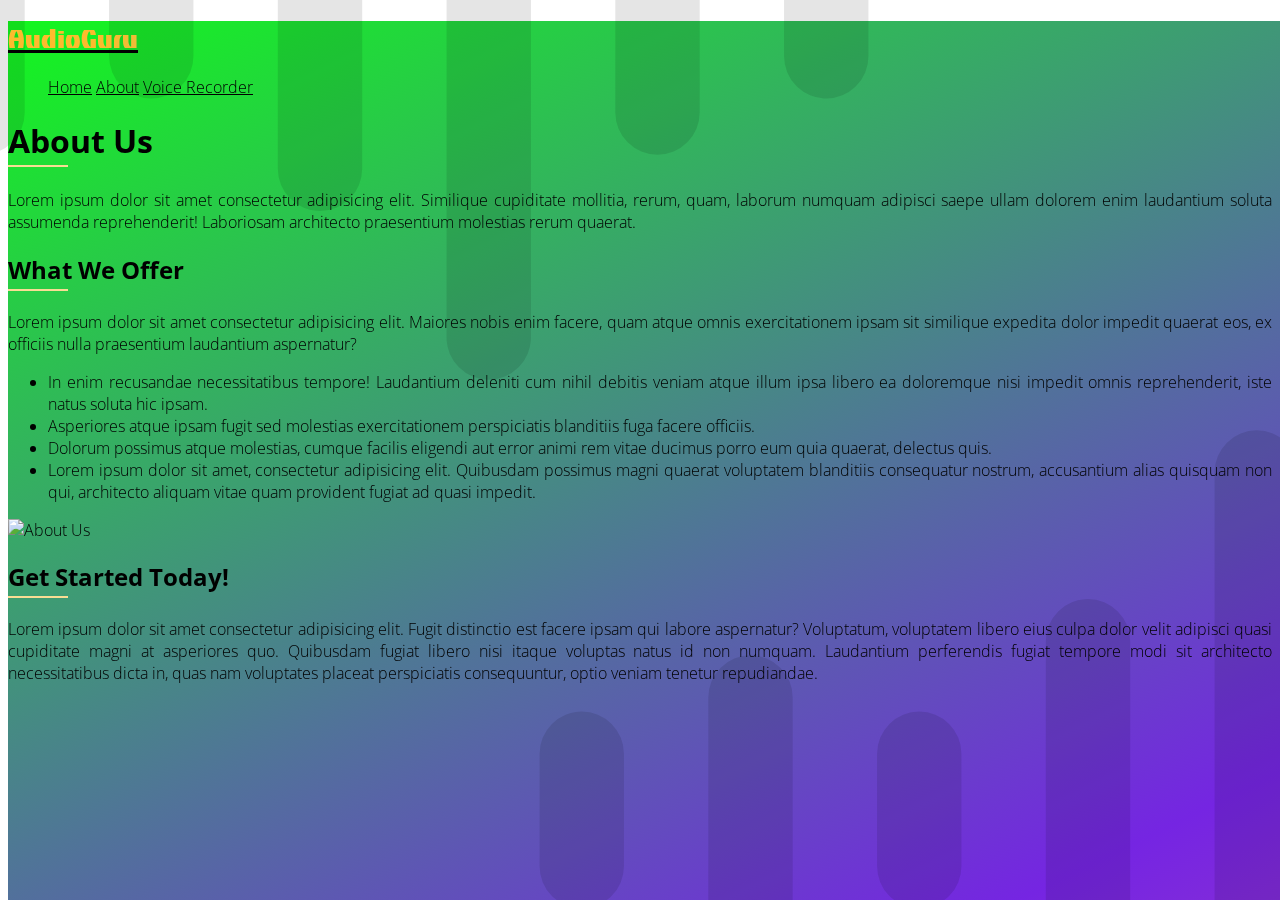
==== about.html @ 9f1d296e "voice recorder website" ====
<!DOCTYPE html>
<html lang="en">
<head>
    <meta charset="UTF-8">
    <meta name="viewport" content="width=device-width, initial-scale=1.0">
    <title>Speech To Text</title>

    <!-- Bootstrap CSS -->
    <link href="https://cdn.jsdelivr.net/npm/bootstrap@5.0.2/dist/css/bootstrap.min.css" rel="stylesheet" integrity="sha384-EVSTQN3/azprG1Anm3QDgpJLIm9Nao0Yz1ztcQTwFspd3yD65VohhpuuCOmLASjC" crossorigin="anonymous">

    <!-- Font Awesome -->
    <link rel="stylesheet" href="https://cdnjs.cloudflare.com/ajax/libs/font-awesome/6.5.1/css/all.min.css" integrity="sha512-DTOQO9RWCH3ppGqcWaEA1BIZOC6xxalwEsw9c2QQeAIftl+Vegovlnee1c9QX4TctnWMn13TZye+giMm8e2LwA==" crossorigin="anonymous" referrerpolicy="no-referrer" />

    <!-- Custom CSS -->
    <link rel="stylesheet" href="/css/style.css">
</head>
<body>
<div class="gradient"></div>
  <img class="image-bg1" src="/img/image-bg.svg">
  <img class="image-bg2" src="/img/image-bg.svg">
    <nav class="navbar navbar-expand-lg">
        <div class="container-fluid ms-5 me-5">
            <a class="navbar-brand text-white fs-5" href="index.html"><h1 class="tac-one-regular">AudioGuru</h1></a> <!-- Navbar Brand -->
            <div class="collapse navbar-collapse d-flex justify-content-end" id="navbarNavDropdown">
                    <ul class="navbar-nav fw-bold">
                        <li class="nav-item me-4">
                            <a class="nav-link text-white fs-5" href="index.html">Home</a>
                        </li>
                        <li class="nav-item ms-3 me-3">
                            <a class="nav-link text-white fs-5" href="about.html">About</a>
                        </li>
                        <li class="nav-item ms-3">
                            <a class="nav-link text-white fs-5" href="speech.html">Voice Recorder</a>
                        </li>
                    </ul>
            </div>
        </div>
    </nav>

    <main>

        <div class="container">
            <div class="row text-white">
                <div class="header mt-3">
                    <h1 class="underline">About Us</h1>
                    <p class="letter-spacing fw-bold">Lorem ipsum dolor sit amet consectetur adipisicing elit. Similique cupiditate mollitia, rerum, quam, laborum numquam adipisci saepe ullam dolorem enim laudantium soluta assumenda reprehenderit! Laboriosam architecto praesentium molestias rerum quaerat.</p>
                </div>
                
                <div class="col-md-6 mt-4">
                    <h2 class="underline">What We Offer</h2>
                    <p class="letter-spacing">Lorem ipsum dolor sit amet consectetur adipisicing elit. Maiores nobis enim facere, quam atque omnis   exercitationem ipsam sit similique expedita dolor impedit quaerat eos, ex officiis nulla praesentium laudantium aspernatur?</p>
                    <ul class="letter-spacing">
                        <li>In enim recusandae necessitatibus tempore! Laudantium deleniti cum nihil debitis veniam atque illum ipsa libero ea doloremque nisi impedit omnis reprehenderit, iste natus soluta hic ipsam.</li>
                        <li>Asperiores atque ipsam fugit sed molestias exercitationem perspiciatis blanditiis fuga facere officiis.</li>
                        <li>Dolorum possimus atque molestias, cumque facilis eligendi aut error animi rem vitae ducimus porro eum quia quaerat, delectus quis.</li>
                        <li>Lorem ipsum dolor sit amet, consectetur adipisicing elit. Quibusdam possimus magni quaerat voluptatem blanditiis consequatur nostrum, accusantium alias quisquam non qui, architecto aliquam vitae quam provident fugiat ad quasi impedit.</li>
                    </ul>
                </div>

                <div class="col-md-6 d-flex justify-content-center mt-5">
                    <img class="ms-3 w-100 h-100 d-inline-block rounded" src="/img/image.jpg" alt="About Us">
                </div>

                <div class="mt-4">
                    <h2 class="underline">Get Started Today!</h2>
                    <p class="letter-spacing">Lorem ipsum dolor sit amet consectetur adipisicing elit. Fugit distinctio est facere ipsam qui labore aspernatur? Voluptatum, voluptatem libero eius culpa dolor velit adipisci quasi cupiditate magni at asperiores quo.
                    Quibusdam fugiat libero nisi itaque voluptas natus id non numquam. Laudantium perferendis fugiat tempore modi sit architecto necessitatibus dicta in, quas nam voluptates placeat perspiciatis consequuntur, optio veniam tenetur repudiandae.</p>
                </div>
            </div>
        </div>
    </main>
</body>
</html>
---- css/style.css ----
@import url('https://fonts.googleapis.com/css2?family=Tac+One&display=swap');
@import url('https://fonts.googleapis.com/css2?family=Open+Sans:ital,wght@0,300..800;1,300..800&family=Tac+One&display=swap');



body {
  font-family: "Open Sans", sans-serif;
  font-optical-sizing: auto;
  font-weight: 300;
  font-style: normal;
  font-variation-settings:
    "wdth" 100;
}

.tac-one-regular {
  font-family: "Tac One", sans-serif;
  font-weight: 400;
  font-style: normal;
  background: radial-gradient(circle, rgba(34,193,195,1) 7%, rgba(253,187,45,1) 85%);
  -webkit-background-clip: text; /* For Safari */
  background-clip: text;
  color: transparent;
}


.gradient {
	width: 100vw;
	height: 100vh;
	background: linear-gradient(334deg, #fd6a8a, #7525e2, #13f71e);
	background-size: 180% 180%;
	animation: gradient-animation 6s ease infinite;
  position: fixed;
  z-index: -1;
}

.image-bg1{
  opacity: 0.10;
  height: 150vh;
  width: 120%;
  bottom: 25%;
  right: 15%;
  position: fixed;
  z-index: -1;

}

.image-bg2{
  opacity: 0.10;
  height: 150vh;
  width: 120%;
  left: 25%;
  top: 15%;
  position: fixed;
  z-index: -1;

}

@keyframes gradient-animation {
	0% {
		background-position: 0% 50%;
	}
	50% {
		background-position: 100% 50%;
	}
	100% {
		background-position: 0% 50%;
	}
}

.logo {
  width: 40px;
  height: auto; 
  margin-right: 10px; 
}

.navbar-brand ,.nav-link{
    color: black;
}

.nav-item {
  display: inline-block;
  position: relative;
  color: rgba(253,187,45,1) ;
}

.nav-item::after {
  content: '';
  position: absolute;
  width: 100%;
  transform: scaleX(0);
  height: 2px;
  bottom: 0;
  left: 0;
  background-color: rgba(253,187,45,1) ;
  transform-origin: bottom right;
  transition: transform 0.25s ease-out;
}

.nav-item:hover::after {
  transform: scaleX(1);
  transform-origin: bottom left;
}

.box{
  padding: 20px;
  width: 70%;
  max-width: 100%;
  flex-direction: column;
}

.highlight{
  padding: 20px;
  text-align: justify;
  border: 3px solid #ffff;
}

.letter-spacing{
  text-align: justify;
}

.font-size{
  font-size: 1.5rem;
}

.overlay-bg {
  position: fixed; /* Position the overlay relative to the viewport */
  top: 0;
  left: 0;
  width: 100%;
  height: 100%;
  background-color: rgba(0, 0, 0, 0.5); /* Semi-transparent black overlay */
  z-index: -1; /* Ensure the overlay appears behind other content */
}

.text-area{
  width: 100%;
  text-align: justify;
}

.shadow{
  background-color: rgba(253,187,45,1);
  position: fixed;
  z-index: -1;
  bottom: 3px;
  right: -3px;
}

.controls{
  display: flex;
  flex-direction: row;
  position: fixed;
  gap: 10px;
;
}

audio{
  border-radius: 5px !important;
  background-color: #f2f6f9;
}
.behave{
  z-index: -1;
  position: relative;
}

.underline::after {
  content: "";
  display: block;
  width: 60px;
  padding-top: 3px;
  border-bottom: 2px solid #f9dd94;
}
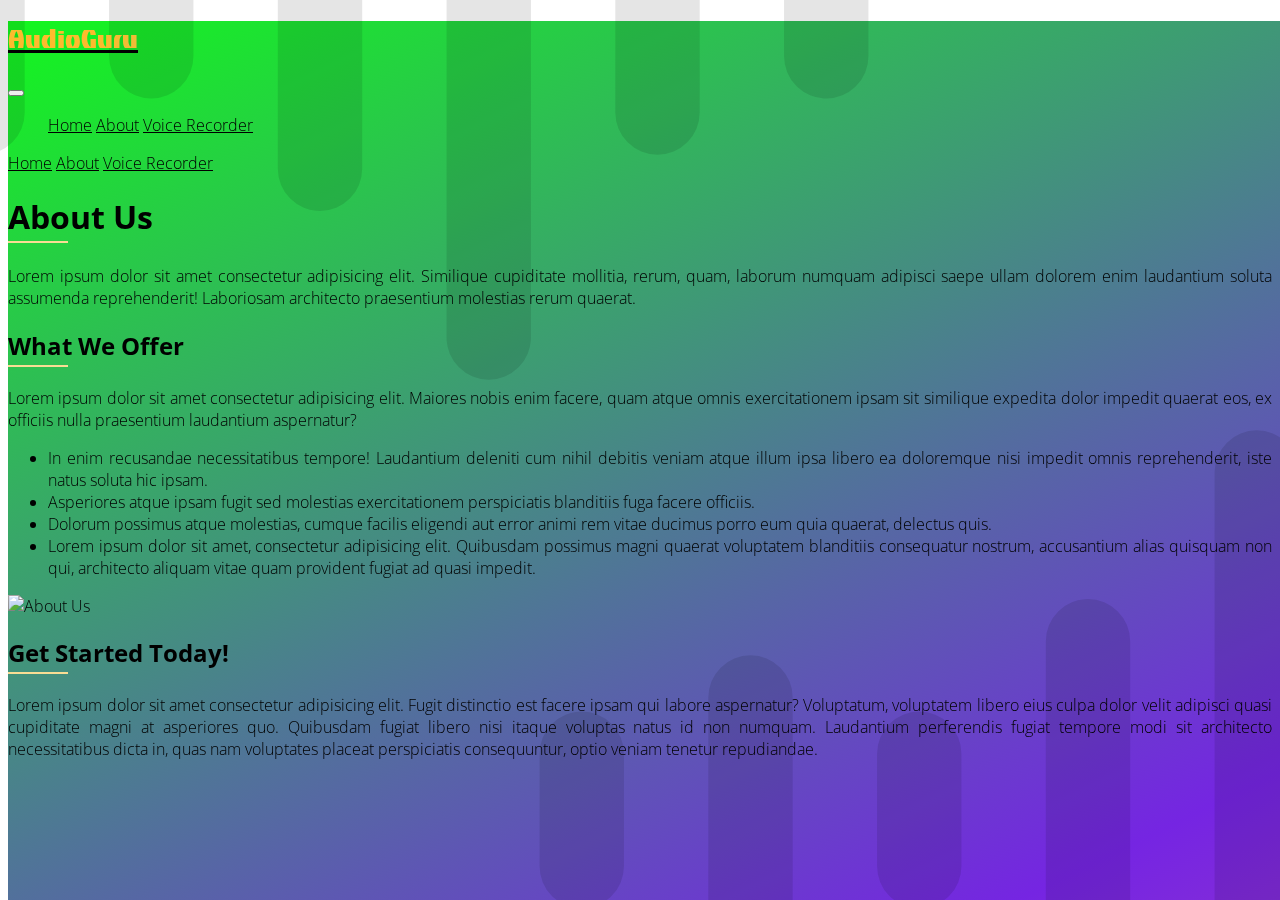
==== commit e43bccb1: "change navbar for about.html" ====
--- a/about.html
+++ b/about.html
@@ -18,24 +18,34 @@
 <div class="gradient"></div>
   <img class="image-bg1" src="/img/image-bg.svg">
   <img class="image-bg2" src="/img/image-bg.svg">
-    <nav class="navbar navbar-expand-lg">
-        <div class="container-fluid ms-5 me-5">
-            <a class="navbar-brand text-white fs-5" href="index.html"><h1 class="tac-one-regular">AudioGuru</h1></a> <!-- Navbar Brand -->
-            <div class="collapse navbar-collapse d-flex justify-content-end" id="navbarNavDropdown">
-                    <ul class="navbar-nav fw-bold">
-                        <li class="nav-item me-4">
-                            <a class="nav-link text-white fs-5" href="index.html">Home</a>
-                        </li>
-                        <li class="nav-item ms-3 me-3">
-                            <a class="nav-link text-white fs-5" href="about.html">About</a>
-                        </li>
-                        <li class="nav-item ms-3">
-                            <a class="nav-link text-white fs-5" href="speech.html">Voice Recorder</a>
-                        </li>
-                    </ul>
+  
+  <nav class="navbar navbar-expand-lg navbar-dark">
+    <div class="container-fluid ms-3 me-3">
+        <a class="navbar-brand fs-4" href="index.html"><h1 class="tac-one-regular">AudioGuru</h1></a>
+        <button class="navbar-toggler" type="button" data-bs-toggle="collapse" data-bs-target="#navbarNavDropdown" aria-controls="navbarNavDropdown" aria-expanded="false" aria-label="Toggle navigation">
+            <span class="navbar-toggler-icon"></span>
+        </button>
+        <div class="collapse navbar-collapse" id="navbarNavDropdown">
+            <ul class="navbar-nav ms-auto fw-bold">
+                <li class="nav-item me-3">
+                    <a class="nav-link fs-5 text-white" href="index.html">Home</a>
+                </li>
+                <li class="nav-item me-3">
+                    <a class="nav-link fs-5 text-white" href="about.html">About</a>
+                </li>
+                <li class="nav-item">
+                    <a class="nav-link fs-5 text-white" href="speech.html">Voice Recorder</a>
+                </li>
+            </ul>
+            <!-- Menu items to be displayed in the hamburger menu -->
+            <div class="navbar-nav d-lg-none"> <!-- Display only on mobile devices -->
+                <a class="nav-link fs-5" href="#">Home</a>
+                <a class="nav-link fs-5" href="about.html">About</a>
+                <a class="nav-link fs-5" href="speech.html">Voice Recorder</a>
             </div>
         </div>
-    </nav>
+    </div>
+</nav>
 
     <main>
 
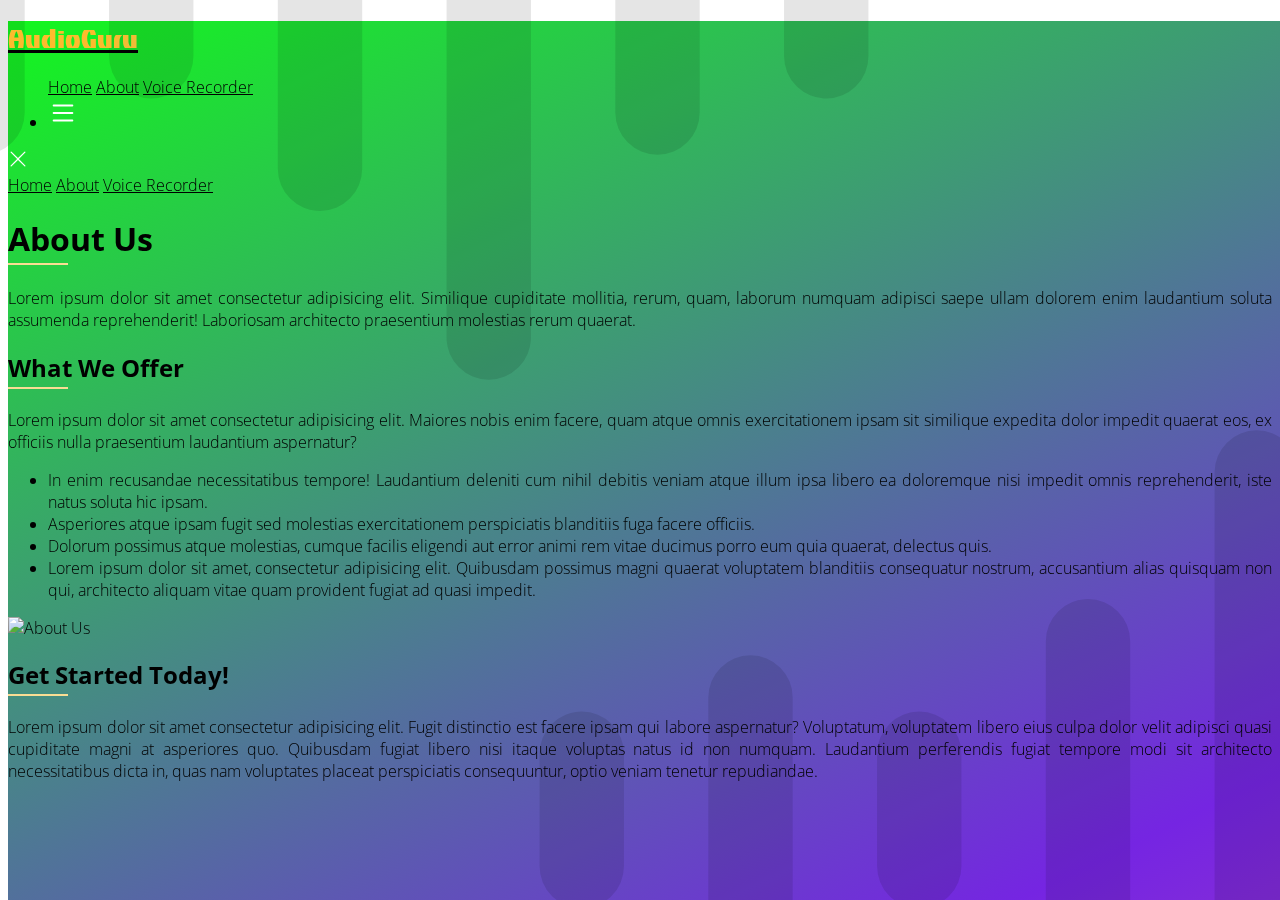
==== commit bc918493: "create hamburger menu in about.html" ====
--- a/about.html
+++ b/about.html
@@ -22,28 +22,54 @@
   <nav class="navbar navbar-expand-lg navbar-dark">
     <div class="container-fluid ms-3 me-3">
         <a class="navbar-brand fs-4" href="index.html"><h1 class="tac-one-regular">AudioGuru</h1></a>
-        <button class="navbar-toggler" type="button" data-bs-toggle="collapse" data-bs-target="#navbarNavDropdown" aria-controls="navbarNavDropdown" aria-expanded="false" aria-label="Toggle navigation">
-            <span class="navbar-toggler-icon"></span>
-        </button>
-        <div class="collapse navbar-collapse" id="navbarNavDropdown">
+
+        <!-- hamburger menu -->
+        <!-- <button class="navbar-toggler" type="button" data-bs-toggle="collapse" data-bs-target="#navbarNavDropdown" aria-controls="navbarNavDropdown" aria-expanded="false" aria-label="Toggle navigation">
+            <span class="navbar-toggler-icon"></span> -->
+
+        <!-- menu items -->
+        <div id="navbarNavDropdown">
             <ul class="navbar-nav ms-auto fw-bold">
-                <li class="nav-item me-3">
+                <li class="nav-item me-3 hideOnMobile">
                     <a class="nav-link fs-5 text-white" href="index.html">Home</a>
                 </li>
-                <li class="nav-item me-3">
+                <li class="nav-item me-3 hideOnMobile">
                     <a class="nav-link fs-5 text-white" href="about.html">About</a>
                 </li>
-                <li class="nav-item">
+                <li class="nav-item hideOnMobile">
                     <a class="nav-link fs-5 text-white" href="speech.html">Voice Recorder</a>
                 </li>
-            </ul>
-            <!-- Menu items to be displayed in the hamburger menu -->
-            <div class="navbar-nav d-lg-none"> <!-- Display only on mobile devices -->
-                <a class="nav-link fs-5" href="#">Home</a>
-                <a class="nav-link fs-5" href="about.html">About</a>
-                <a class="nav-link fs-5" href="speech.html">Voice Recorder</a>
-            </div>
-        </div>
+                <li  class="hamburger-menu" onclick="showSidebar()">
+                    <a class="nav-link fs-5" href="#"><svg xmlns="http://www.w3.org/2000/svg" width="30" height="30" fill="white" class="bi bi-list" viewBox="0 0 16 16">
+                      <path fill-rule="evenodd" d="M2.5 12a.5.5 0 0 1 .5-.5h10a.5.5 0 0 1 0 1H3a.5.5 0 0 1-.5-.5m0-4a.5.5 0 0 1 .5-.5h10a.5.5 0 0 1 0 1H3a.5.5 0 0 1-.5-.5m0-4a.5.5 0 0 1 .5-.5h10a.5.5 0 0 1 0 1H3a.5.5 0 0 1-.5-.5"/>
+                    </svg></a>
+                </li>
+           </ul>
+    </div>
+
+    <!-- side bar -->
+    <nav class="sidebar">
+      <div class="container">
+          <div>
+              <ul class="fw-bold" style="padding-left: 0rem">
+                  <li onclick="hideSidebar()" style="list-style-type: none;">
+                    <a class="nav-link fs-5" href="#"><svg xmlns="http://www.w3.org/2000/svg" width="20" height="20" fill="white" class="bi bi-x-lg" viewBox="0 0 16 16">
+                      <path d="M2.146 2.854a.5.5 0 1 1 .708-.708L8 7.293l5.146-5.147a.5.5 0 0 1 .708.708L8.707 8l5.147 5.146a.5.5 0 0 1-.708.708L8 8.707l-5.146 5.147a.5.5 0 0 1-.708-.708L7.293 8z"/>
+                    </svg></a>
+                  </li>
+                  <li class="nav-item">
+                      <a class="nav-link fs-5 text-white" href="index.html">Home</a>
+                  </li>
+                  <li class="nav-item">
+                      <a class="nav-link fs-5 text-white" href="about.html">About</a>
+                  </li>
+                  <li class="nav-item">
+                      <a class="nav-link fs-5 text-white" href="speech.html">Voice Recorder</a>
+                  </li>
+    
+             </ul>
+      </div>
+</div>
     </div>
 </nav>
 
@@ -79,5 +105,7 @@
             </div>
         </div>
     </main>
+
+    <script src="/js/sidebar.js"></script>
 </body>
 </html>--- a/css/style.css
+++ b/css/style.css
@@ -1,6 +1,5 @@
 @import url('https://fonts.googleapis.com/css2?family=Tac+One&display=swap');
 @import url('https://fonts.googleapis.com/css2?family=Open+Sans:ital,wght@0,300..800;1,300..800&family=Tac+One&display=swap');
-
 
 
 body {
@@ -11,6 +10,7 @@
   font-variation-settings:
     "wdth" 100;
 }
+
 
 .tac-one-regular {
   font-family: "Tac One", sans-serif;
@@ -101,12 +101,6 @@
   transform-origin: bottom left;
 }
 
-.box{
-  padding: 20px;
-  width: 70%;
-  max-width: 100%;
-  flex-direction: column;
-}
 
 .highlight{
   padding: 20px;
@@ -137,14 +131,6 @@
   text-align: justify;
 }
 
-.shadow{
-  background-color: rgba(253,187,45,1);
-  position: fixed;
-  z-index: -1;
-  bottom: 3px;
-  right: -3px;
-}
-
 .controls{
   display: flex;
   flex-direction: row;
@@ -169,3 +155,4 @@
   padding-top: 3px;
   border-bottom: 2px solid #f9dd94;
 }
+
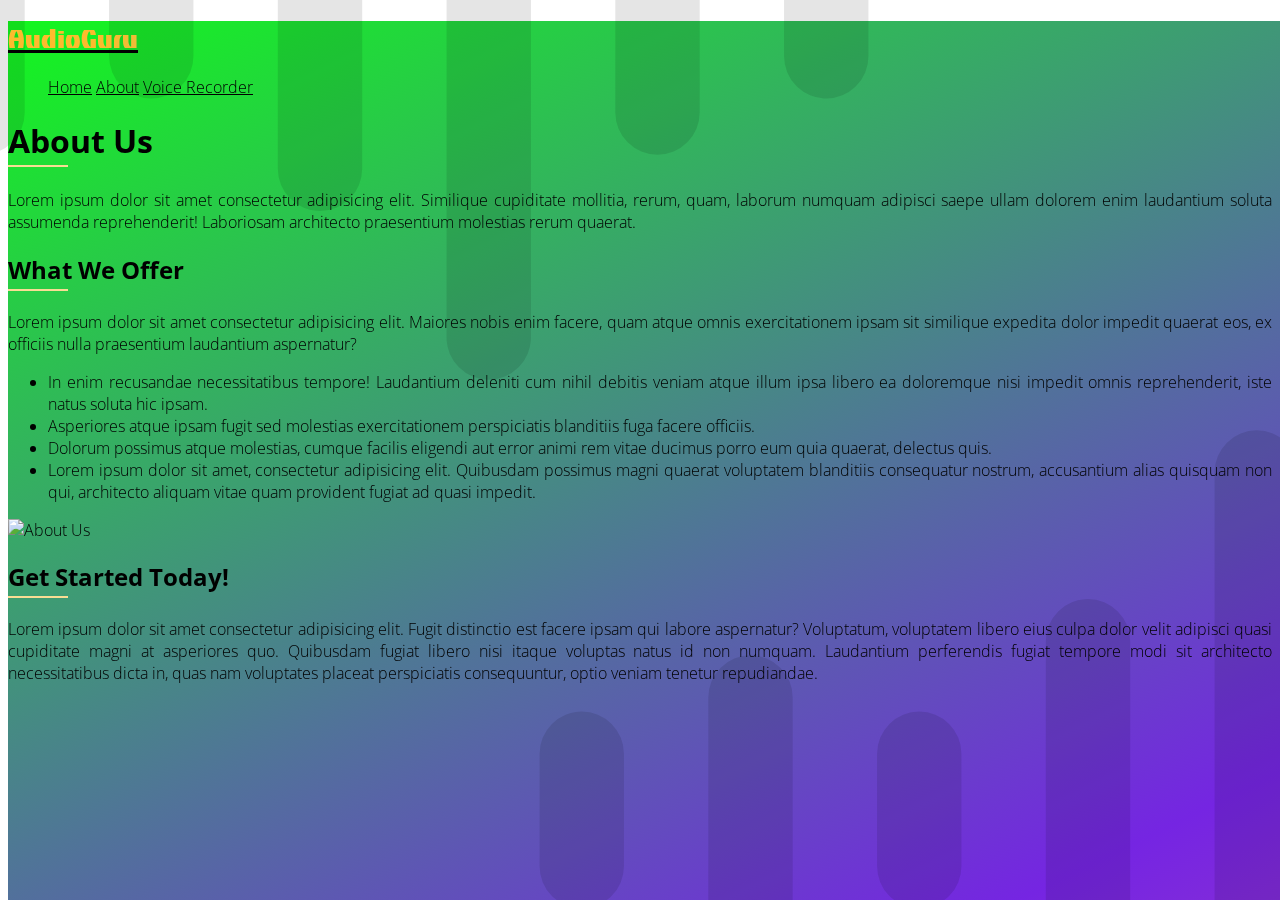
==== commit e9201284: "changes to links" ====
--- a/about.html
+++ b/about.html
@@ -12,7 +12,7 @@
     <link rel="stylesheet" href="https://cdnjs.cloudflare.com/ajax/libs/font-awesome/6.5.1/css/all.min.css" integrity="sha512-DTOQO9RWCH3ppGqcWaEA1BIZOC6xxalwEsw9c2QQeAIftl+Vegovlnee1c9QX4TctnWMn13TZye+giMm8e2LwA==" crossorigin="anonymous" referrerpolicy="no-referrer" />
 
     <!-- Custom CSS -->
-    <link rel="stylesheet" href="/css/style.css">
+    <link rel="stylesheet" href="css/style.css">
 </head>
 <body>
 <div class="gradient"></div>
@@ -106,6 +106,6 @@
         </div>
     </main>
 
-    <script src="/js/sidebar.js"></script>
+    <script src="js/sidebar.js"></script>
 </body>
 </html>--- a/css/style.css
+++ b/css/style.css
@@ -101,6 +101,47 @@
   transform-origin: bottom left;
 }
 
+.sidebar{
+  position: fixed;
+  top: 0;
+  right: 0;
+  height: 100vh;
+  width: 250px;
+  z-index: 999;
+  background-color: rgba(255, 255, 255, 0.2);
+  backdrop-filter: blur(10px);
+  box-shadow: -10px 0 10px rgba(0, 0, 0, 0.1);
+  display: none;
+  flex-direction: column;
+  align-items: flex-start;
+  justify-content: flex-start;
+}
+
+.sidebar li{
+  width: 100%;
+}
+.sidebar a{
+  width: 100%;
+}
+.hamburger-menu{
+  display: none;
+ }
+
+@media (max-width: 991px){
+ .hideOnMobile{
+  display: none;
+ }
+ .hamburger-menu{
+  display: block;
+ }
+
+}
+
+@media (max-width: 400px){
+  .sidebar{
+   width: 100%;
+  }
+ }
 
 .highlight{
   padding: 20px;
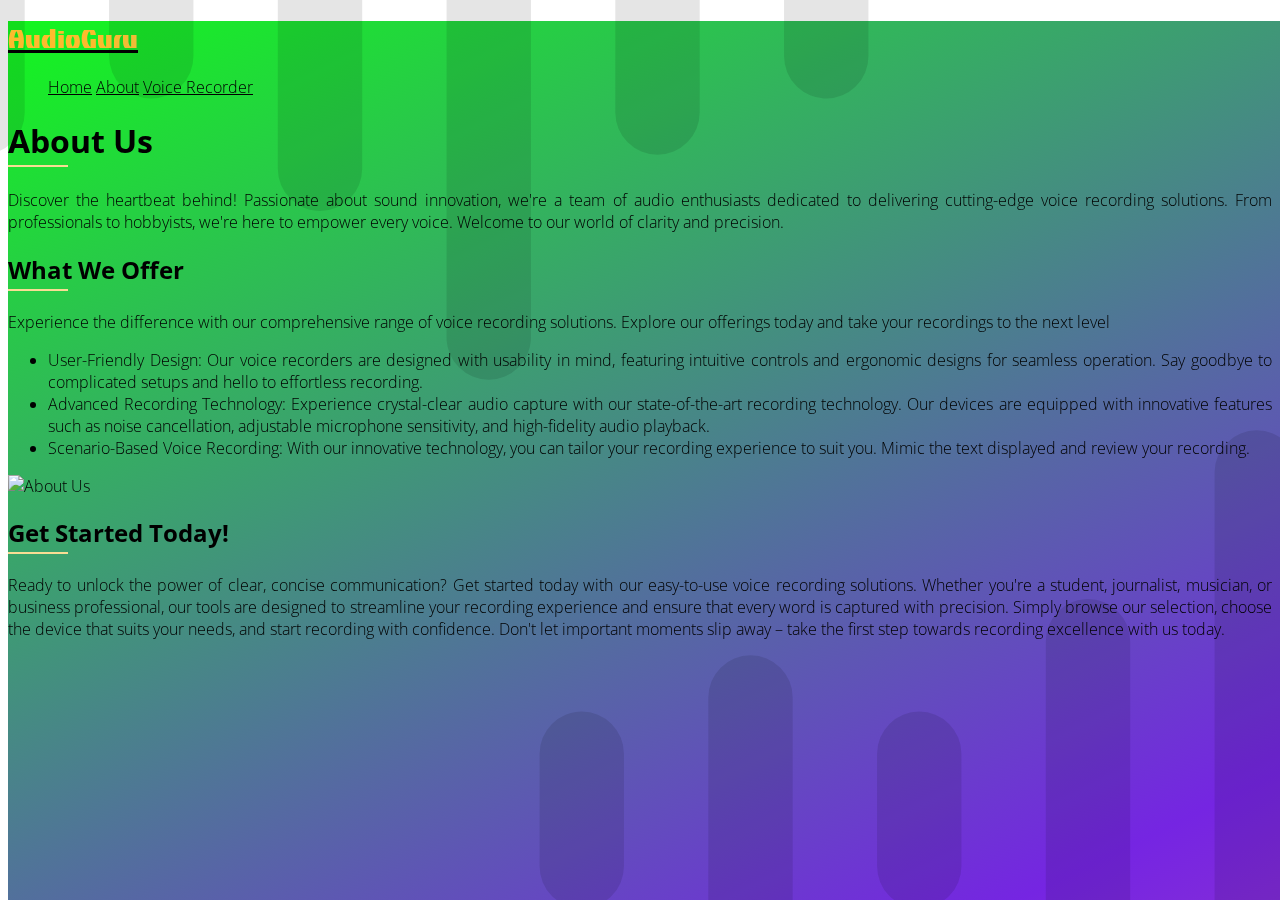
==== commit fed9ed18: "change contents" ====
--- a/about.html
+++ b/about.html
@@ -3,7 +3,7 @@
 <head>
     <meta charset="UTF-8">
     <meta name="viewport" content="width=device-width, initial-scale=1.0">
-    <title>Speech To Text</title>
+    <title>AudioGuru</title>
 
     <!-- Bootstrap CSS -->
     <link href="https://cdn.jsdelivr.net/npm/bootstrap@5.0.2/dist/css/bootstrap.min.css" rel="stylesheet" integrity="sha384-EVSTQN3/azprG1Anm3QDgpJLIm9Nao0Yz1ztcQTwFspd3yD65VohhpuuCOmLASjC" crossorigin="anonymous">
@@ -79,17 +79,17 @@
             <div class="row text-white">
                 <div class="header mt-3">
                     <h1 class="underline">About Us</h1>
-                    <p class="letter-spacing fw-bold">Lorem ipsum dolor sit amet consectetur adipisicing elit. Similique cupiditate mollitia, rerum, quam, laborum numquam adipisci saepe ullam dolorem enim laudantium soluta assumenda reprehenderit! Laboriosam architecto praesentium molestias rerum quaerat.</p>
+                    <p class="letter-spacing fw-bold">Discover the heartbeat behind! Passionate about sound innovation, we're a team of audio enthusiasts dedicated to delivering cutting-edge voice recording solutions. From professionals to hobbyists, we're here to empower every voice. Welcome to our world of clarity and precision.</p>
                 </div>
                 
                 <div class="col-md-6 mt-4">
                     <h2 class="underline">What We Offer</h2>
-                    <p class="letter-spacing">Lorem ipsum dolor sit amet consectetur adipisicing elit. Maiores nobis enim facere, quam atque omnis   exercitationem ipsam sit similique expedita dolor impedit quaerat eos, ex officiis nulla praesentium laudantium aspernatur?</p>
+                    <p class="letter-spacing">Experience the difference with our comprehensive range of voice recording solutions. Explore our offerings today and take your recordings to the next level</p>
                     <ul class="letter-spacing">
-                        <li>In enim recusandae necessitatibus tempore! Laudantium deleniti cum nihil debitis veniam atque illum ipsa libero ea doloremque nisi impedit omnis reprehenderit, iste natus soluta hic ipsam.</li>
-                        <li>Asperiores atque ipsam fugit sed molestias exercitationem perspiciatis blanditiis fuga facere officiis.</li>
-                        <li>Dolorum possimus atque molestias, cumque facilis eligendi aut error animi rem vitae ducimus porro eum quia quaerat, delectus quis.</li>
-                        <li>Lorem ipsum dolor sit amet, consectetur adipisicing elit. Quibusdam possimus magni quaerat voluptatem blanditiis consequatur nostrum, accusantium alias quisquam non qui, architecto aliquam vitae quam provident fugiat ad quasi impedit.</li>
+                        <li>User-Friendly Design: Our voice recorders are designed with usability in mind, featuring intuitive controls and ergonomic designs for seamless operation. Say goodbye to complicated setups and hello to effortless recording.</li>
+                        <li>Advanced Recording Technology: Experience crystal-clear audio capture with our state-of-the-art recording technology. Our devices are equipped with innovative features such as noise cancellation, adjustable microphone sensitivity, and high-fidelity audio playback.</li>
+                        <li>Scenario-Based Voice Recording:  With our innovative technology, you can tailor your recording experience to suit you. Mimic the text displayed and review your recording.</li>
+        
                     </ul>
                 </div>
 
@@ -99,8 +99,7 @@
 
                 <div class="mt-4">
                     <h2 class="underline">Get Started Today!</h2>
-                    <p class="letter-spacing">Lorem ipsum dolor sit amet consectetur adipisicing elit. Fugit distinctio est facere ipsam qui labore aspernatur? Voluptatum, voluptatem libero eius culpa dolor velit adipisci quasi cupiditate magni at asperiores quo.
-                    Quibusdam fugiat libero nisi itaque voluptas natus id non numquam. Laudantium perferendis fugiat tempore modi sit architecto necessitatibus dicta in, quas nam voluptates placeat perspiciatis consequuntur, optio veniam tenetur repudiandae.</p>
+                    <p class="letter-spacing">Ready to unlock the power of clear, concise communication? Get started today with our easy-to-use voice recording solutions. Whether you're a student, journalist, musician, or business professional, our tools are designed to streamline your recording experience and ensure that every word is captured with precision. Simply browse our selection, choose the device that suits your needs, and start recording with confidence. Don't let important moments slip away – take the first step towards recording excellence with us today.</p>
                 </div>
             </div>
         </div>
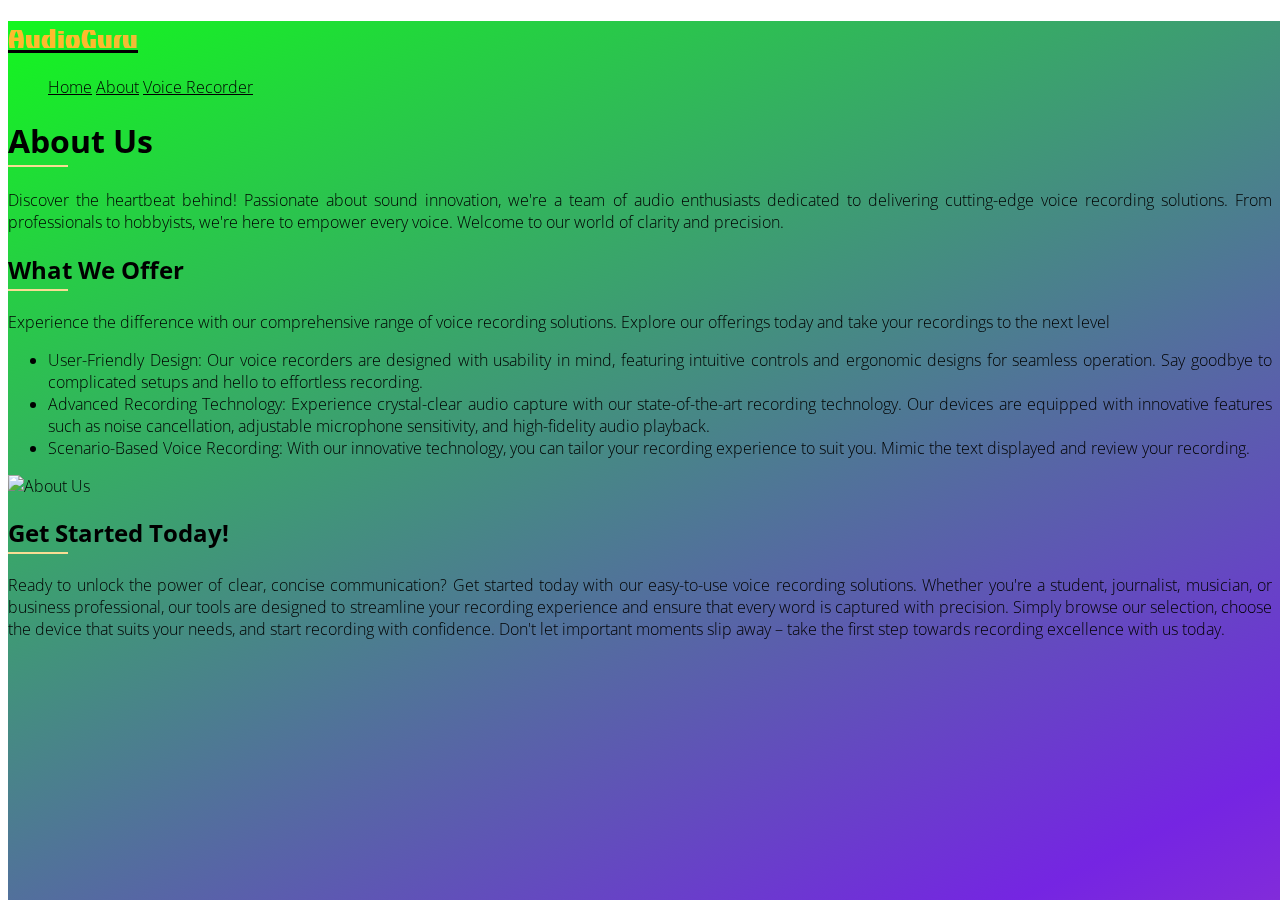
==== commit ee3942a2: "remove image in background" ====
--- a/about.html
+++ b/about.html
@@ -16,8 +16,7 @@
 </head>
 <body>
 <div class="gradient"></div>
-  <img class="image-bg1" src="/img/image-bg.svg">
-  <img class="image-bg2" src="/img/image-bg.svg">
+
   
   <nav class="navbar navbar-expand-lg navbar-dark">
     <div class="container-fluid ms-3 me-3">
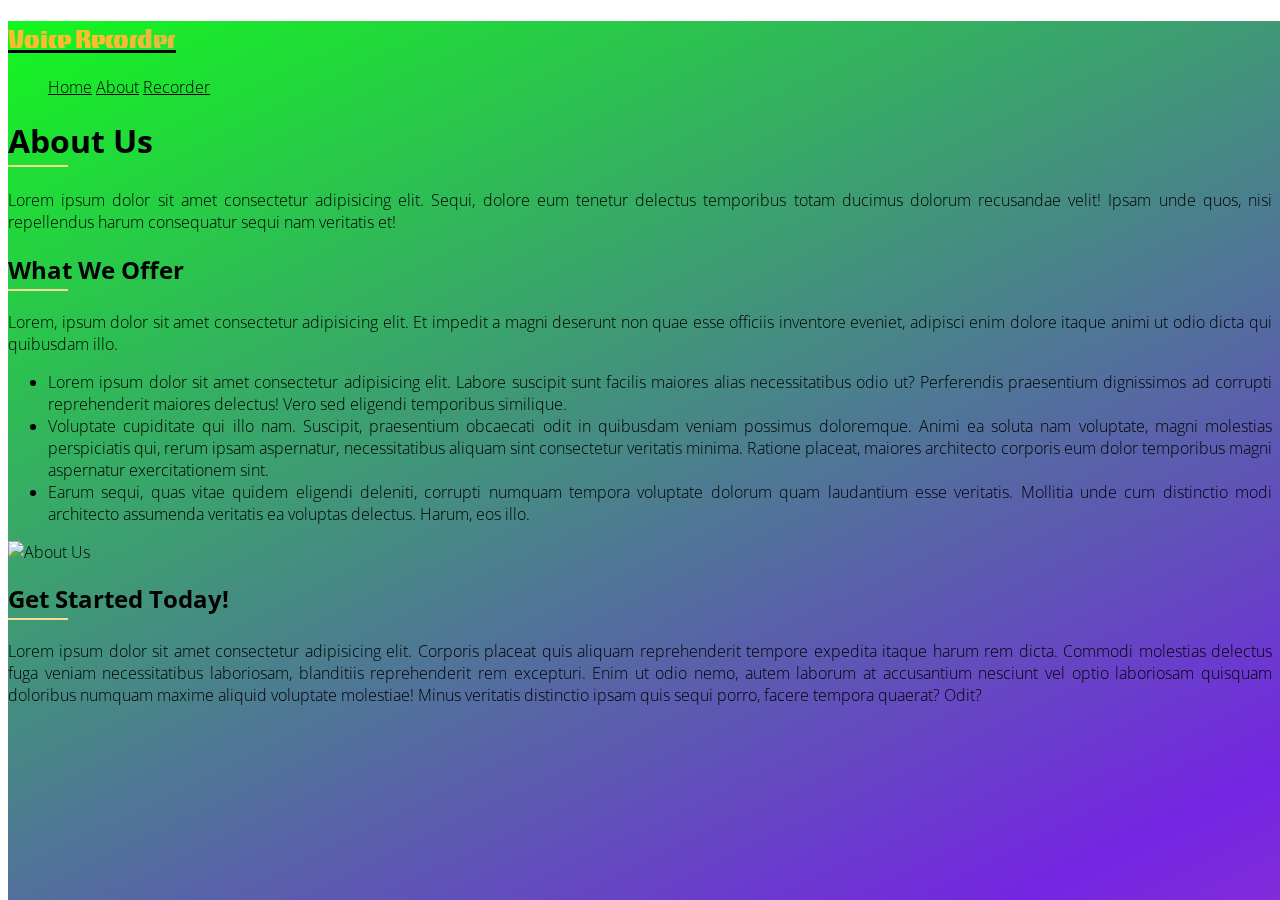
==== commit 8e3155d8: "change content" ====
--- a/about.html
+++ b/about.html
@@ -3,7 +3,8 @@
 <head>
     <meta charset="UTF-8">
     <meta name="viewport" content="width=device-width, initial-scale=1.0">
-    <title>AudioGuru</title>
+    <title>Voice Recorder</title>
+    <link href="/img/mic.svg" rel="icon">
 
     <!-- Bootstrap CSS -->
     <link href="https://cdn.jsdelivr.net/npm/bootstrap@5.0.2/dist/css/bootstrap.min.css" rel="stylesheet" integrity="sha384-EVSTQN3/azprG1Anm3QDgpJLIm9Nao0Yz1ztcQTwFspd3yD65VohhpuuCOmLASjC" crossorigin="anonymous">
@@ -20,7 +21,7 @@
   
   <nav class="navbar navbar-expand-lg navbar-dark">
     <div class="container-fluid ms-3 me-3">
-        <a class="navbar-brand fs-4" href="index.html"><h1 class="tac-one-regular">AudioGuru</h1></a>
+        <a class="navbar-brand fs-4" href="index.html"><h1 class="tac-one-regular">Voice Recorder</h1></a>
 
         <!-- hamburger menu -->
         <!-- <button class="navbar-toggler" type="button" data-bs-toggle="collapse" data-bs-target="#navbarNavDropdown" aria-controls="navbarNavDropdown" aria-expanded="false" aria-label="Toggle navigation">
@@ -36,7 +37,7 @@
                     <a class="nav-link fs-5 text-white" href="about.html">About</a>
                 </li>
                 <li class="nav-item hideOnMobile">
-                    <a class="nav-link fs-5 text-white" href="speech.html">Voice Recorder</a>
+                    <a class="nav-link fs-5 text-white" href="speech.html">Recorder</a>
                 </li>
                 <li  class="hamburger-menu" onclick="showSidebar()">
                     <a class="nav-link fs-5" href="#"><svg xmlns="http://www.w3.org/2000/svg" width="30" height="30" fill="white" class="bi bi-list" viewBox="0 0 16 16">
@@ -78,16 +79,18 @@
             <div class="row text-white">
                 <div class="header mt-3">
                     <h1 class="underline">About Us</h1>
-                    <p class="letter-spacing fw-bold">Discover the heartbeat behind! Passionate about sound innovation, we're a team of audio enthusiasts dedicated to delivering cutting-edge voice recording solutions. From professionals to hobbyists, we're here to empower every voice. Welcome to our world of clarity and precision.</p>
+                    <p class="letter-spacing fw-bold">Lorem ipsum dolor sit amet consectetur adipisicing elit. Sequi, dolore eum tenetur delectus temporibus totam ducimus dolorum recusandae velit! Ipsam unde quos, nisi repellendus harum consequatur sequi nam veritatis et!</p>
                 </div>
                 
                 <div class="col-md-6 mt-4">
                     <h2 class="underline">What We Offer</h2>
-                    <p class="letter-spacing">Experience the difference with our comprehensive range of voice recording solutions. Explore our offerings today and take your recordings to the next level</p>
+                    <p class="letter-spacing">Lorem, ipsum dolor sit amet consectetur adipisicing elit. Et impedit a magni deserunt non quae esse officiis inventore eveniet, adipisci enim dolore itaque animi ut odio dicta qui quibusdam illo.</p>
                     <ul class="letter-spacing">
-                        <li>User-Friendly Design: Our voice recorders are designed with usability in mind, featuring intuitive controls and ergonomic designs for seamless operation. Say goodbye to complicated setups and hello to effortless recording.</li>
-                        <li>Advanced Recording Technology: Experience crystal-clear audio capture with our state-of-the-art recording technology. Our devices are equipped with innovative features such as noise cancellation, adjustable microphone sensitivity, and high-fidelity audio playback.</li>
-                        <li>Scenario-Based Voice Recording:  With our innovative technology, you can tailor your recording experience to suit you. Mimic the text displayed and review your recording.</li>
+                        <li>Lorem ipsum dolor sit amet consectetur adipisicing elit. Labore suscipit sunt facilis maiores alias necessitatibus odio ut? Perferendis praesentium dignissimos ad corrupti reprehenderit maiores delectus! Vero sed eligendi temporibus similique.</li>
+                        <li>Voluptate cupiditate qui illo nam. Suscipit, praesentium obcaecati odit in quibusdam veniam possimus doloremque.
+                        Animi ea soluta nam voluptate, magni molestias perspiciatis qui, rerum ipsam aspernatur, necessitatibus aliquam sint consectetur veritatis minima. Ratione placeat, maiores architecto corporis eum dolor temporibus magni aspernatur exercitationem sint.</li>
+                        <li>
+                        Earum sequi, quas vitae quidem eligendi deleniti, corrupti numquam tempora voluptate dolorum quam laudantium esse veritatis. Mollitia unde cum distinctio modi architecto assumenda veritatis ea voluptas delectus. Harum, eos illo.</li>
         
                     </ul>
                 </div>
@@ -98,7 +101,8 @@
 
                 <div class="mt-4">
                     <h2 class="underline">Get Started Today!</h2>
-                    <p class="letter-spacing">Ready to unlock the power of clear, concise communication? Get started today with our easy-to-use voice recording solutions. Whether you're a student, journalist, musician, or business professional, our tools are designed to streamline your recording experience and ensure that every word is captured with precision. Simply browse our selection, choose the device that suits your needs, and start recording with confidence. Don't let important moments slip away – take the first step towards recording excellence with us today.</p>
+                    <p class="letter-spacing">Lorem ipsum dolor sit amet consectetur adipisicing elit. Corporis placeat quis aliquam reprehenderit tempore expedita itaque harum rem dicta. Commodi molestias delectus fuga veniam necessitatibus laboriosam, blanditiis reprehenderit rem excepturi.
+                    Enim ut odio nemo, autem laborum at accusantium nesciunt vel optio laboriosam quisquam doloribus numquam maxime aliquid voluptate molestiae! Minus veritatis distinctio ipsam quis sequi porro, facere tempora quaerat? Odit? </p>
                 </div>
             </div>
         </div>
